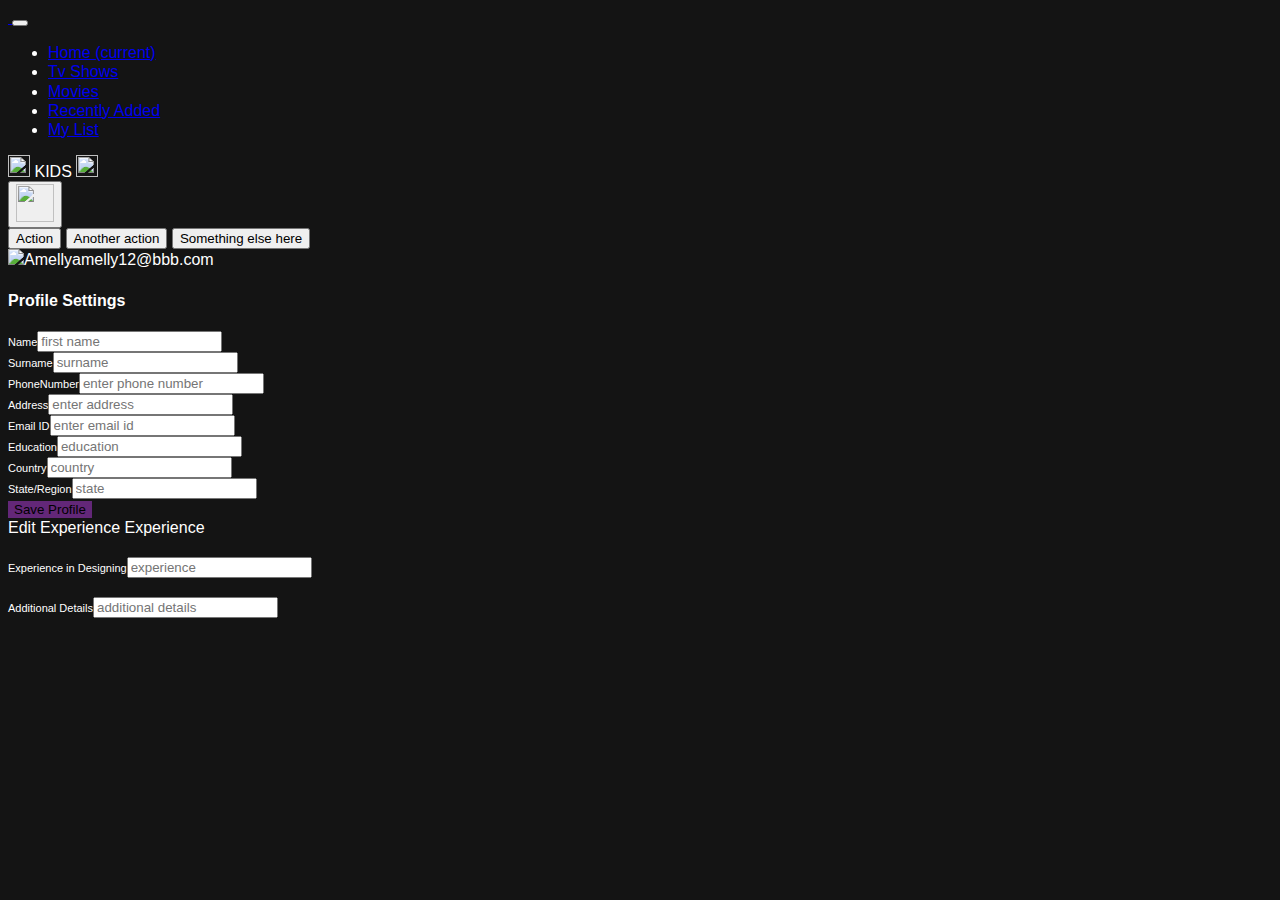
==== account.html @ a82fdac0 "Update" ====
<!doctype html>
<html lang="en">
  <head>
    <!-- Required meta tags -->
    <meta charset="utf-8">
    <meta name="viewport" content="width=device-width, initial-scale=1, shrink-to-fit=no">
    <!-- Bootstrap CSS -->
    <link rel="stylesheet" href="https://cdn.jsdelivr.net/npm/bootstrap@4.6.0/dist/css/bootstrap.min.css" integrity="sha384-B0vP5xmATw1+K9KRQjQERJvTumQW0nPEzvF6L/Z6nronJ3oUOFUFpCjEUQouq2+l" crossorigin="anonymous">
    <title>Hello, world!</title>
    <link rel="stylesheet" href="./style.css">
  </head>
  <body>
    <nav class="navbar navbar-expand-lg navbar-dark sticky netflix">
        <a class="navbar-brand" href="#">
            <img src="http://assets.stickpng.com/images/580b57fcd9996e24bc43c529.png" width="120" alt="">
        </a>
        <button class="navbar-toggler m-18" type="button" data-toggle="collapse" data-target="#navbarSupportedContent" aria-controls="navbarSupportedContent" aria-expanded="false" aria-label="Toggle navigation">
          <span class="navbar-toggler-icon"></span>
        </button>
      
        <div class="collapse navbar-collapse" id="navbarSupportedContent">
          <ul class="navbar-nav mr-auto">
            <li class="nav-item active">
              <a class="nav-link" href="#">Home <span class="sr-only">(current)</span></a>
            </li>
            <li class="nav-item">
              <a class="nav-link" href="#">Tv Shows</a>
            </li>
            <li class="nav-item">
                <a class="nav-link" href="#">Movies</a>
              </li>
              <li class="nav-item">
                <a class="nav-link" href="#">Recently Added</a>
              </li>
              <li class="nav-item">
                <a class="nav-link" href="#">My List</a>
              </li>
          </ul>
          <img src="https://www.nicepng.com/png/detail/65-659698_search-icon-without-background.png" class="mr-3" width="22" height="22" />
          <span class="nav-item mr-3">KIDS</span>
          <img src="https://previews.123rf.com/images/fokaspokas/fokaspokas1803/fokaspokas180300300/96761102-black-bell-icon-white-icon-with-shadow-on-transparent-background.jpg" class="mr-3" width="22" height="22" />
        <div class="btn-group">
          <button
            type="button"
            class="btn btn-ghost dropdown-toggle"
            data-toggle="dropdown"
            aria-haspopup="true"
            aria-expanded="false"
          >
            <span><img src="https://mir-s3-cdn-cf.behance.net/project_modules/disp/1bdc9a33850498.56ba69ac2ba5b.png" height="38" width="38" alt=""></span>
          </button>
          <div class="dropdown-menu dropdown-menu-right">
            <button class="dropdown-item" type="button">Action</button>
            <button class="dropdown-item" type="button">Another action</button>
            <button class="dropdown-item" type="button">
              Something else here
            </button>
          </div>
        </div>
      </div>
    </div>
      </nav> 
    <div class="container rounded bg-white mt-5 mb-5">
        <div class="row">
            <div class="col-md-3 border-right">
                <div class="d-flex flex-column align-items-center text-center p-3 py-5"><img class="rounded-circle mt-5" src="https://encrypted-tbn0.gstatic.com/images?q=tbn%3AANd9GcQF2psCzfbB611rnUhxgMi-lc2oB78ykqDGYb4v83xQ1pAbhPiB&usqp=CAU"><span class="font-weight-bold">Amelly</span><span class="text-black-50">amelly12@bbb.com</span><span> </span></div>
            </div>
            <div class="col-md-5 border-right">
                <div class="p-3 py-5">
                    <div class="d-flex justify-content-between align-items-center mb-3">
                        <h4 class="text-right">Profile Settings</h4>
                    </div>
                    <div class="row mt-2">
                        <div class="col-md-6"><label class="labels">Name</label><input type="text" class="form-control" placeholder="first name" value=""></div>
                        <div class="col-md-6"><label class="labels">Surname</label><input type="text" class="form-control" value="" placeholder="surname"></div>
                    </div>
                    <div class="row mt-3">
                        <div class="col-md-12"><label class="labels">PhoneNumber</label><input type="text" class="form-control" placeholder="enter phone number" value=""></div>
                        <div class="col-md-12"><label class="labels">Address</label><input type="text" class="form-control" placeholder="enter address" value=""></div>
                        <div class="col-md-12"><label class="labels">Email ID</label><input type="text" class="form-control" placeholder="enter email id" value=""></div>
                        <div class="col-md-12"><label class="labels">Education</label><input type="text" class="form-control" placeholder="education" value=""></div>
                    </div>
                    <div class="row mt-3">
                        <div class="col-md-6"><label class="labels">Country</label><input type="text" class="form-control" placeholder="country" value=""></div>
                        <div class="col-md-6"><label class="labels">State/Region</label><input type="text" class="form-control" value="" placeholder="state"></div>
                    </div>
                    <div class="mt-5 text-center"><button class="btn btn-primary profile-button" type="button">Save Profile</button></div>
                </div>
            </div>
            <div class="col-md-4">
                <div class="p-3 py-5">
                    <div class="d-flex justify-content-between align-items-center experience"><span>Edit Experience</span><span class="border px-3 p-1 add-experience"><i class="fa fa-plus"></i>&nbsp;Experience</span></div><br>
                    <div class="col-md-12"><label class="labels">Experience in Designing</label><input type="text" class="form-control" placeholder="experience" value=""></div> <br>
                    <div class="col-md-12"><label class="labels">Additional Details</label><input type="text" class="form-control" placeholder="additional details" value=""></div>
                </div>
            </div>
        </div>
    </div>
    </div>
    </div>
    
    
    
    <!-- Optional JavaScript; choose one of the two! -->

    <!-- Option 1: jQuery and Bootstrap Bundle (includes Popper) -->
    <script src="https://code.jquery.com/jquery-3.5.1.slim.min.js" integrity="sha384-DfXdz2htPH0lsSSs5nCTpuj/zy4C+OGpamoFVy38MVBnE+IbbVYUew+OrCXaRkfj" crossorigin="anonymous"></script>
    <script src="https://cdn.jsdelivr.net/npm/bootstrap@4.6.0/dist/js/bootstrap.bundle.min.js" integrity="sha384-Piv4xVNRyMGpqkS2by6br4gNJ7DXjqk09RmUpJ8jgGtD7zP9yug3goQfGII0yAns" crossorigin="anonymous"></script>

    <!-- Option 2: Separate Popper and Bootstrap JS -->
    <!--
    <script src="https://code.jquery.com/jquery-3.5.1.slim.min.js" integrity="sha384-DfXdz2htPH0lsSSs5nCTpuj/zy4C+OGpamoFVy38MVBnE+IbbVYUew+OrCXaRkfj" crossorigin="anonymous"></script>
    <script src="https://cdn.jsdelivr.net/npm/popper.js@1.16.1/dist/umd/popper.min.js" integrity="sha384-9/reFTGAW83EW2RDu2S0VKaIzap3H66lZH81PoYlFhbGU+6BZp6G7niu735Sk7lN" crossorigin="anonymous"></script>
    <script src="https://cdn.jsdelivr.net/npm/bootstrap@4.6.0/dist/js/bootstrap.min.js" integrity="sha384-+YQ4JLhjyBLPDQt//I+STsc9iw4uQqACwlvpslubQzn4u2UU2UFM80nGisd026JF" crossorigin="anonymous"></script>
    -->
  </body>
</html>
---- style.css ----
nav .netflix {
    background-color: rgb(20, 20, 20);
}

body{
    background: #141414;
    color: #fff;
    font-family: Helvetica Neue , Helvetica, Arial, sans-serif;
    line-height: 1.2;
}

img {
    max-width: 200px;

}
.form-control:focus {
    box-shadow: none;
    border-color: #BA68C8
}

.profile-button {
    background: rgb(99, 39, 120);
    box-shadow: none;
    border: none
}

.profile-button:hover {
    background: #682773
}

.profile-button:focus {
    background: #682773;
    box-shadow: none
}

.profile-button:active {
    background: #682773;
    box-shadow: none
}

.back:hover {
    color: #682773;
    cursor: pointer
}

.labels {
    font-size: 11px
}

.add-experience:hover {
    background: #BA68C8;
    color: #fff;
    cursor: pointer;
    border: solid 1px #BA68C8
}
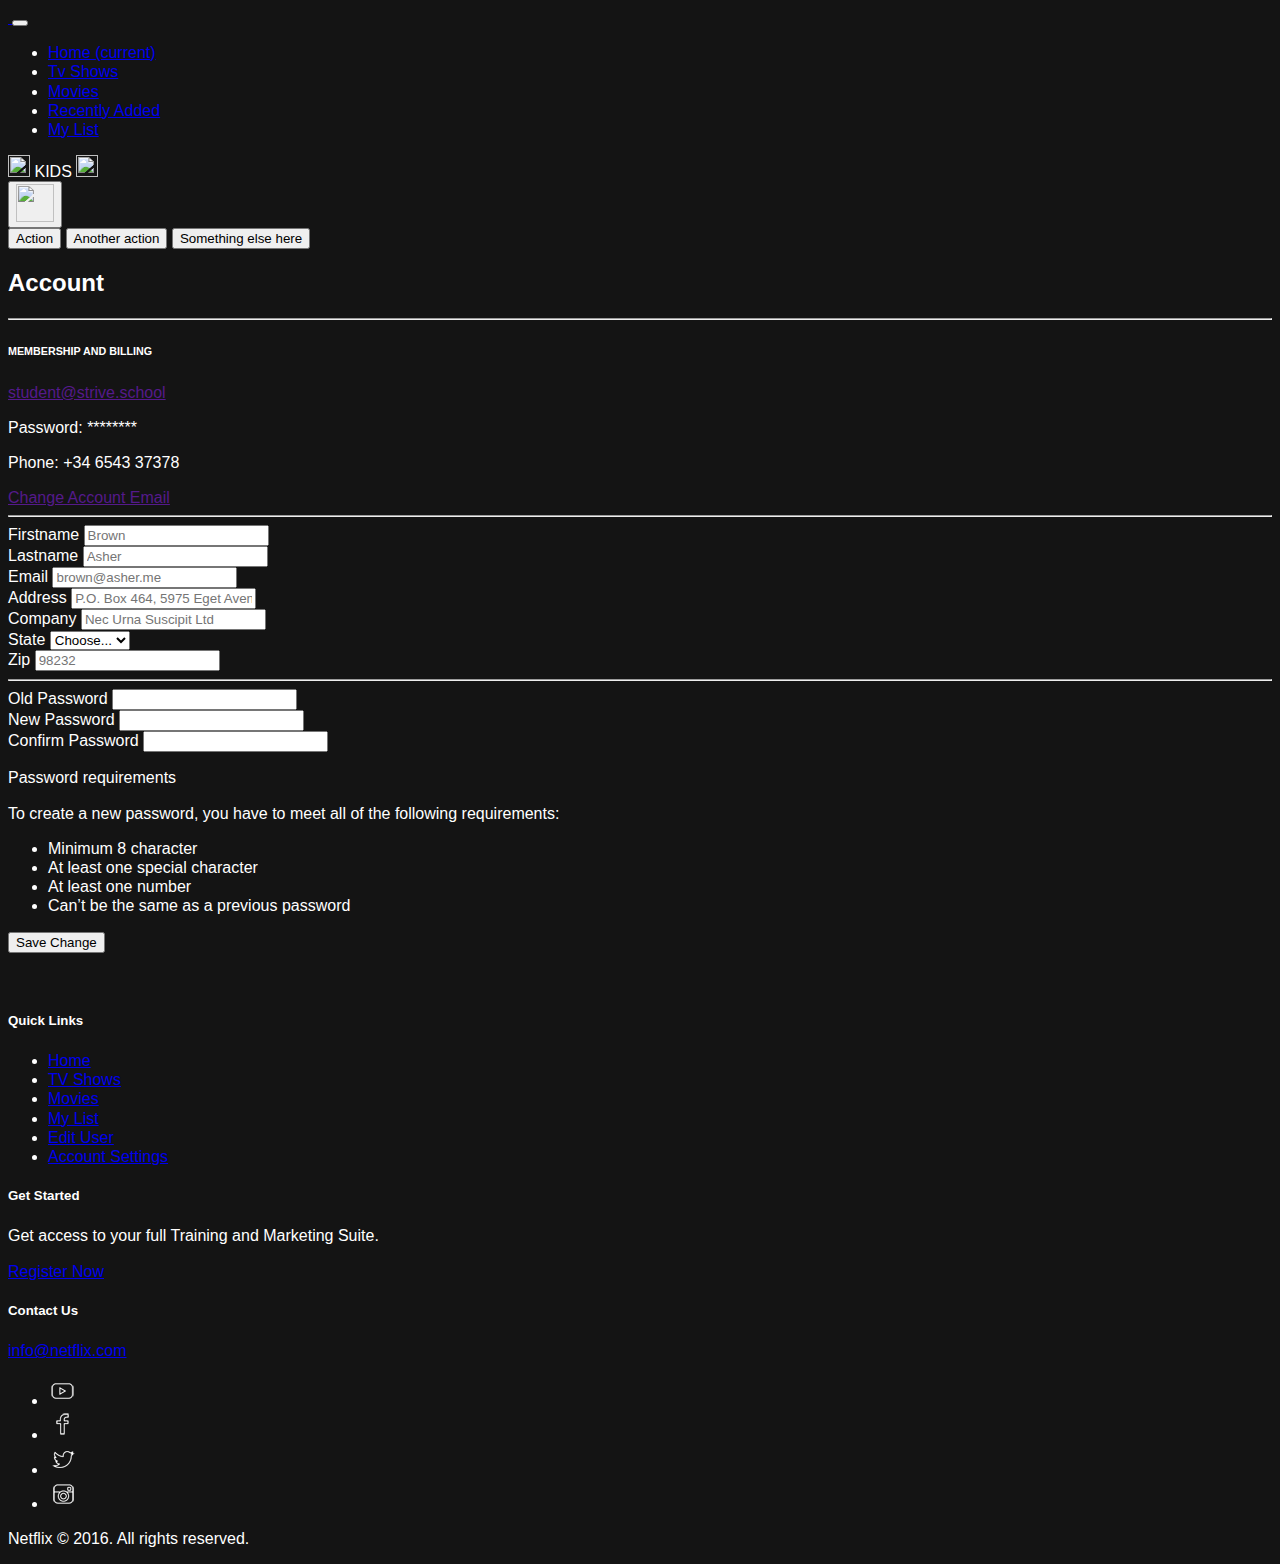
==== commit 36e238dc: "Update Final" ====
--- a/account.html
+++ b/account.html
@@ -7,10 +7,10 @@
     <!-- Bootstrap CSS -->
     <link rel="stylesheet" href="https://cdn.jsdelivr.net/npm/bootstrap@4.6.0/dist/css/bootstrap.min.css" integrity="sha384-B0vP5xmATw1+K9KRQjQERJvTumQW0nPEzvF6L/Z6nronJ3oUOFUFpCjEUQouq2+l" crossorigin="anonymous">
     <title>Hello, world!</title>
-    <link rel="stylesheet" href="./style.css">
+    <link rel="stylesheet" href="style.css">
   </head>
-  <body>
-    <nav class="navbar navbar-expand-lg navbar-dark sticky netflix">
+  <body class="whiteBackground">
+    <nav class="navbar navbar-expand-lg navbar-dark sticky-top netflix">
         <a class="navbar-brand" href="#">
             <img src="http://assets.stickpng.com/images/580b57fcd9996e24bc43c529.png" width="120" alt="">
         </a>
@@ -60,45 +60,182 @@
       </div>
     </div>
       </nav> 
-    <div class="container rounded bg-white mt-5 mb-5">
-        <div class="row">
-            <div class="col-md-3 border-right">
-                <div class="d-flex flex-column align-items-center text-center p-3 py-5"><img class="rounded-circle mt-5" src="https://encrypted-tbn0.gstatic.com/images?q=tbn%3AANd9GcQF2psCzfbB611rnUhxgMi-lc2oB78ykqDGYb4v83xQ1pAbhPiB&usqp=CAU"><span class="font-weight-bold">Amelly</span><span class="text-black-50">amelly12@bbb.com</span><span> </span></div>
-            </div>
-            <div class="col-md-5 border-right">
-                <div class="p-3 py-5">
-                    <div class="d-flex justify-content-between align-items-center mb-3">
-                        <h4 class="text-right">Profile Settings</h4>
-                    </div>
-                    <div class="row mt-2">
-                        <div class="col-md-6"><label class="labels">Name</label><input type="text" class="form-control" placeholder="first name" value=""></div>
-                        <div class="col-md-6"><label class="labels">Surname</label><input type="text" class="form-control" value="" placeholder="surname"></div>
-                    </div>
-                    <div class="row mt-3">
-                        <div class="col-md-12"><label class="labels">PhoneNumber</label><input type="text" class="form-control" placeholder="enter phone number" value=""></div>
-                        <div class="col-md-12"><label class="labels">Address</label><input type="text" class="form-control" placeholder="enter address" value=""></div>
-                        <div class="col-md-12"><label class="labels">Email ID</label><input type="text" class="form-control" placeholder="enter email id" value=""></div>
-                        <div class="col-md-12"><label class="labels">Education</label><input type="text" class="form-control" placeholder="education" value=""></div>
-                    </div>
-                    <div class="row mt-3">
-                        <div class="col-md-6"><label class="labels">Country</label><input type="text" class="form-control" placeholder="country" value=""></div>
-                        <div class="col-md-6"><label class="labels">State/Region</label><input type="text" class="form-control" value="" placeholder="state"></div>
-                    </div>
-                    <div class="mt-5 text-center"><button class="btn btn-primary profile-button" type="button">Save Profile</button></div>
-                </div>
-            </div>
-            <div class="col-md-4">
-                <div class="p-3 py-5">
-                    <div class="d-flex justify-content-between align-items-center experience"><span>Edit Experience</span><span class="border px-3 p-1 add-experience"><i class="fa fa-plus"></i>&nbsp;Experience</span></div><br>
-                    <div class="col-md-12"><label class="labels">Experience in Designing</label><input type="text" class="form-control" placeholder="experience" value=""></div> <br>
-                    <div class="col-md-12"><label class="labels">Additional Details</label><input type="text" class="form-control" placeholder="additional details" value=""></div>
+      <div class="container">
+        <div class="row justify-content-center">
+            <div class="col-12 col-lg-10 col-xl-8 mx-auto">
+                <h2 class="h3 mb-4">Account</h2>
+                <div class="my-4">
+                    
+                    <hr>
+                    </ul>
+                    <form>
+                        <div class="row align-items-center">
+                            <div class="col-md-4 mb-0 text-center">
+                                <div>
+                                    <h6>MEMBERSHIP AND BILLING</h6>
+                                </div>
+                            </div>
+                            <div class="col">
+                                <div class="row align-items-center">
+                                    <div class="col-md-7">
+                                        <a class=""href="">student@strive.school</a>
+                                        <p class="text-muted" style="margin-bottom: 0px">Password: ********</p>
+                                        <p class="text-muted">Phone: +34 6543 37378</p>
+                              
+                                    </div>
+                                </div>
+                                <div class="row mb-4">
+                                    <div class="col-md-7">
+                                      <a href="">Change Account Email</a>
+                                    </div>
+                                </div>
+                            </div>
+                        </div>
+                        <hr class="my-4" />
+                        <div class="form-row">
+                            <div class="form-group col-md-6">
+                                <label for="firstname">Firstname</label>
+                                <input type="text" id="firstname" class="form-control" placeholder="Brown" />
+                            </div>
+                            <div class="form-group col-md-6">
+                                <label for="lastname">Lastname</label>
+                                <input type="text" id="lastname" class="form-control" placeholder="Asher" />
+                            </div>
+                        </div>
+                        <div class="form-group">
+                            <label for="inputEmail4">Email</label>
+                            <input type="email" class="form-control" id="inputEmail4" placeholder="brown@asher.me" />
+                        </div>
+                        <div class="form-group">
+                            <label for="inputAddress5">Address</label>
+                            <input type="text" class="form-control" id="inputAddress5" placeholder="P.O. Box 464, 5975 Eget Avenue" />
+                        </div>
+                        <div class="form-row">
+                            <div class="form-group col-md-6">
+                                <label for="inputCompany5">Company</label>
+                                <input type="text" class="form-control" id="inputCompany5" placeholder="Nec Urna Suscipit Ltd" />
+                            </div>
+                            <div class="form-group col-md-4">
+                                <label for="inputState5">State</label>
+                                <select id="inputState5" class="form-control">
+                                    <option selected="">Choose...</option>
+                                    <option>...</option>
+                                </select>
+                            </div>
+                            <div class="form-group col-md-2">
+                                <label for="inputZip5">Zip</label>
+                                <input type="text" class="form-control" id="inputZip5" placeholder="98232" />
+                            </div>
+                        </div>
+                        <hr class="my-4" />
+                        <div class="row mb-4">
+                            <div class="col-md-6">
+                                <div class="form-group">
+                                    <label for="inputPassword4">Old Password</label>
+                                    <input type="password" class="form-control" id="inputPassword5" />
+                                </div>
+                                <div class="form-group">
+                                    <label for="inputPassword5">New Password</label>
+                                    <input type="password" class="form-control" id="inputPassword5" />
+                                </div>
+                                <div class="form-group">
+                                    <label for="inputPassword6">Confirm Password</label>
+                                    <input type="password" class="form-control" id="inputPassword6" />
+                                </div>
+                            </div>
+                            <div class="col-md-6">
+                                <p class="mb-2">Password requirements</p>
+                                <p class="small text-muted mb-2">To create a new password, you have to meet all of the following requirements:</p>
+                                <ul class="small text-muted pl-4 mb-0">
+                                    <li>Minimum 8 character</li>
+                                    <li>At least one special character</li>
+                                    <li>At least one number</li>
+                                    <li>Can’t be the same as a previous password</li>
+                                </ul>
+                            </div>
+                        </div>
+                        <button type="submit" class="btn btn-primary">Save Change</button>
+                    </form>
                 </div>
             </div>
         </div>
-    </div>
-    </div>
-    </div>
-    
+        
+        </div>
+        <footer id="footer" class="footer-1">
+          <div class="main-footer widgets-dark typo-light">
+          <div class="container">
+          <div class="row">
+            
+          <div class="col-xs-12 col-sm-6 col-md-3">
+          <div class="widget subscribe no-box">
+          <h5 class="widget-title"><img src="http://assets.stickpng.com/images/580b57fcd9996e24bc43c529.png" alt=""><span></span></h5>
+          
+          </div>
+          </div>
+          
+          <div class="col-xs-12 col-sm-6 col-md-3">
+          <div class="widget no-box">
+          <h5 class="widget-title">Quick Links<span></span></h5>
+          <ul class="thumbnail-widget">
+          <li>
+          <div class="thumb-content"><a href="#.">Home</a></div> 
+          </li>
+          <li>
+          <div class="thumb-content"><a href="#.">TV Shows</a></div> 
+          </li>
+          <li>
+          <div class="thumb-content"><a href="#.">Movies</a></div> 
+          </li>
+          <li>
+          <div class="thumb-content"><a href="#.">My List</a></div> 
+          </li>
+          <li>
+          <div class="thumb-content"><a href="#.">Edit User</a></div>  
+          </li>
+          <li>
+          <div class="thumb-content"><a href="#.">Account Settings</a></div> 
+          </li>
+          </ul>
+          </div>
+          </div>
+          
+          <div class="col-xs-12 col-sm-6 col-md-3">
+          <div class="widget no-box">
+          <h5 class="widget-title">Get Started<span></span></h5>
+          <p>Get access to your full Training and Marketing Suite.</p>
+          <a class="btn" href="#." target="_blank">Register Now</a>
+          </div>
+          </div>
+          
+          <div class="col-xs-12 col-sm-6 col-md-3">
+          
+          <div class="widget no-box">
+          <h5 class="widget-title">Contact Us<span></span></h5>
+          
+          <p><a href="mailto:info@domain.com" title="glorythemes">info@netflix.com</a></p>
+          <ul class="social-footer2">
+          <li class=""><a title="youtube" target="_blank" href="https://www.youtube.com/"><img alt="youtube" width="30" height="30" src="[data-uri]"></a></li>
+          <li class=""><a href="https://www.facebook.com/" target="_blank" title="Facebook"><img alt="Facebook" width="30" height="30" src="[data-uri]"></a></li>
+          <li class=""><a href="https://twitter.com" target="_blank" title="Twitter"><img alt="Twitter" width="30" height="30" src="[data-uri]"></a></li>
+          <li class=""><a title="instagram" target="_blank" href="https://www.instagram.com/"><img alt="instagram" width="30" height="30" src="[data-uri]"></a></li>
+          </ul>
+          </div>
+          </div>
+          
+          </div>
+          </div>
+          </div>
+            
+          <div class="footer-copyright">
+          <div class="container">
+          <div class="row">
+          <div class="col-md-12 text-center">
+          <p>Netflix © 2016. All rights reserved.</p>
+          </div>
+          </div>
+          </div>
+          </div>
+          </footer>
     
     
     <!-- Optional JavaScript; choose one of the two! -->
